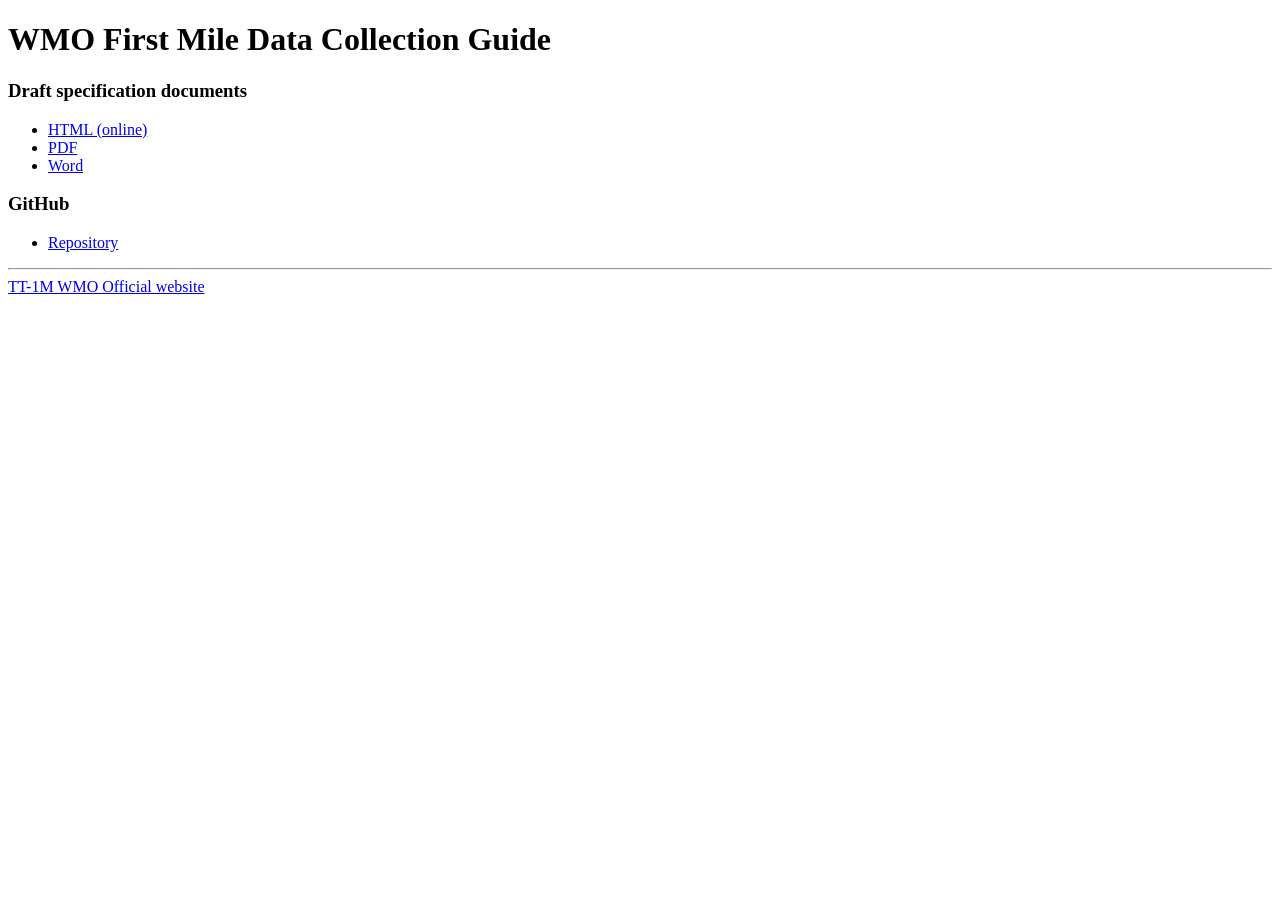
==== index.html @ 9c221e17 "bootstrap" ====
<!DOCTYPE html>
<html lang="en">
    <head>
        <meta charset="utf-8"/>
        <title>WMO First Mile Data Collection Guide</title>
    </head>
    <body>
        <header>
            <h1>WMO First Mile Data Collection Guide</h1>
        </header>
        <section id="standard">
            <h3>Draft specification documents</h3>
            <ul>
                <li><a href="standard/first-mile-guide-DRAFT.html">HTML (online)</a></li>
                <li><a href="standard/first-mile-guide-DRAFT.pdf">PDF</a></li>
                <li><a href="standard/first-mile-guide-DRAFT.docx">Word</a></li>
            </ul>
        </section>
        <section id="github">
            <h3>GitHub</h3>
            <ul>
                <li><a href="https://github.com/wmo-im/first-mile-guide">Repository</a></li>
            </ul>
        </section>            
        <hr>
        <footer>
            <a title="TT-1M WMO Official website" href="https://community.wmo.int/en/governance/commission-membership/commission-observation-infrastructure-and-information-systems-infcom/standing-committee-information-management-and-technology-sc-imt/task-team-standardization-first-mile-data-collection-tt-1m">TT-1M WMO Official website</a>
        </footer>
    </body>
</html>
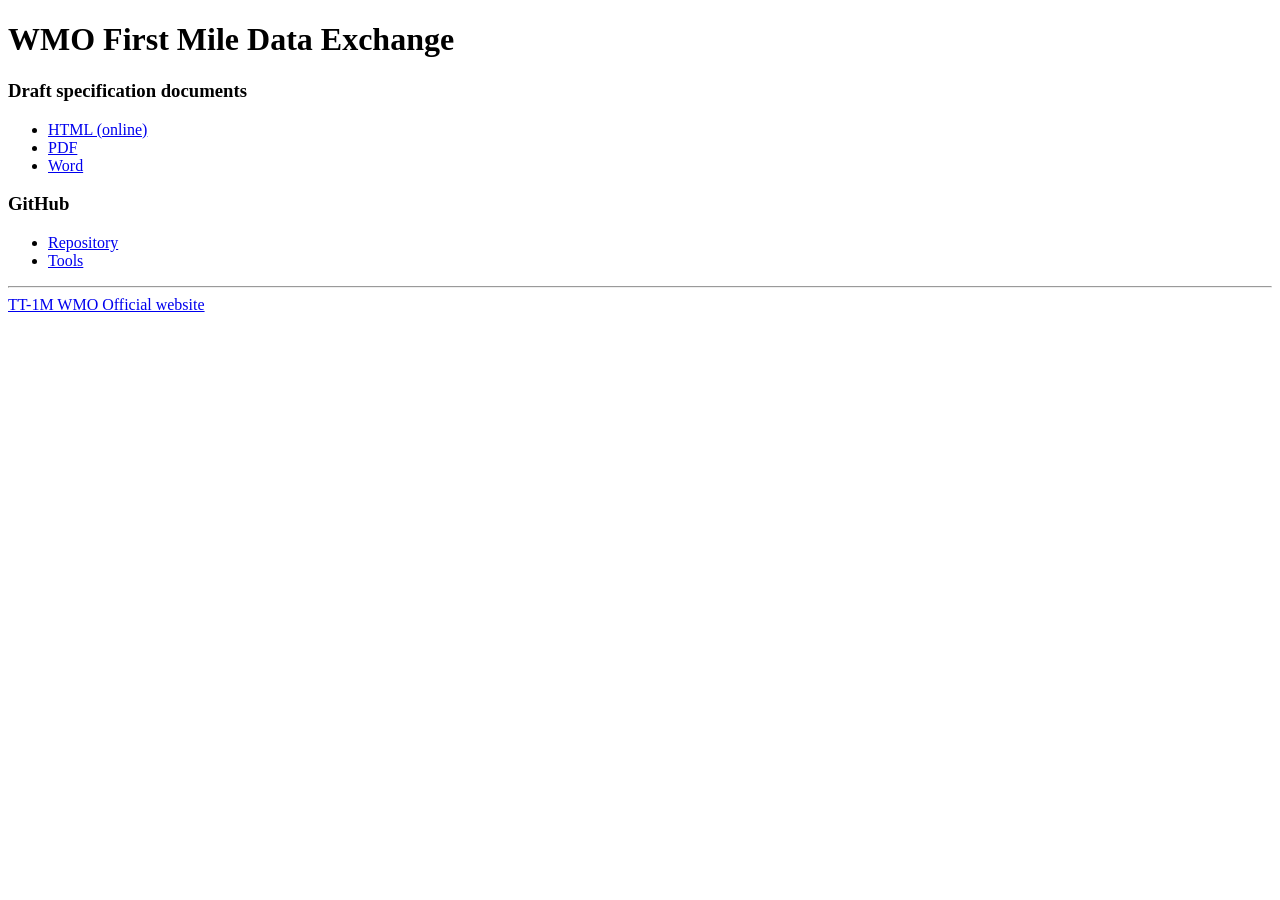
==== commit 727dca5b: "update" ====
--- a/index.html
+++ b/index.html
@@ -2,29 +2,30 @@
 <html lang="en">
     <head>
         <meta charset="utf-8"/>
-        <title>WMO First Mile Data Collection Guide</title>
+        <title>WMO First Mile Data Exchange</title>
     </head>
     <body>
         <header>
-            <h1>WMO First Mile Data Collection Guide</h1>
+            <h1>WMO First Mile Data Exchange</h1>
         </header>
         <section id="standard">
             <h3>Draft specification documents</h3>
             <ul>
-                <li><a href="standard/first-mile-guide-DRAFT.html">HTML (online)</a></li>
-                <li><a href="standard/first-mile-guide-DRAFT.pdf">PDF</a></li>
-                <li><a href="standard/first-mile-guide-DRAFT.docx">Word</a></li>
+                <li><a href="standard/fmde-DRAFT.html">HTML (online)</a></li>
+                <li><a href="standard/fmde-DRAFT.pdf">PDF</a></li>
+                <li><a href="standard/fmde-DRAFT.docx">Word</a></li>
             </ul>
         </section>
         <section id="github">
             <h3>GitHub</h3>
             <ul>
-                <li><a href="https://github.com/wmo-im/first-mile-guide">Repository</a></li>
+                <li><a href="https://github.com/wmo-im/fmde">Repository</a></li>
+                <li><a href="https://github.com/wmo-im/fmde-tools">Tools</a></li>
             </ul>
         </section>            
         <hr>
         <footer>
-            <a title="TT-1M WMO Official website" href="https://community.wmo.int/en/governance/commission-membership/commission-observation-infrastructure-and-information-systems-infcom/standing-committee-information-management-and-technology-sc-imt/task-team-standardization-first-mile-data-collection-tt-1m">TT-1M WMO Official website</a>
+            <a title="TT-1M WMO Official website" href="https://wmo.int/site/knowledge-hub/governance/infcom/standing-committee-information-management-and-technology-sc-imt/task-team-standardization-of-first-mile-data-collection-tt-1m">TT-1M WMO Official website</a>
         </footer>
     </body>
 </html>
